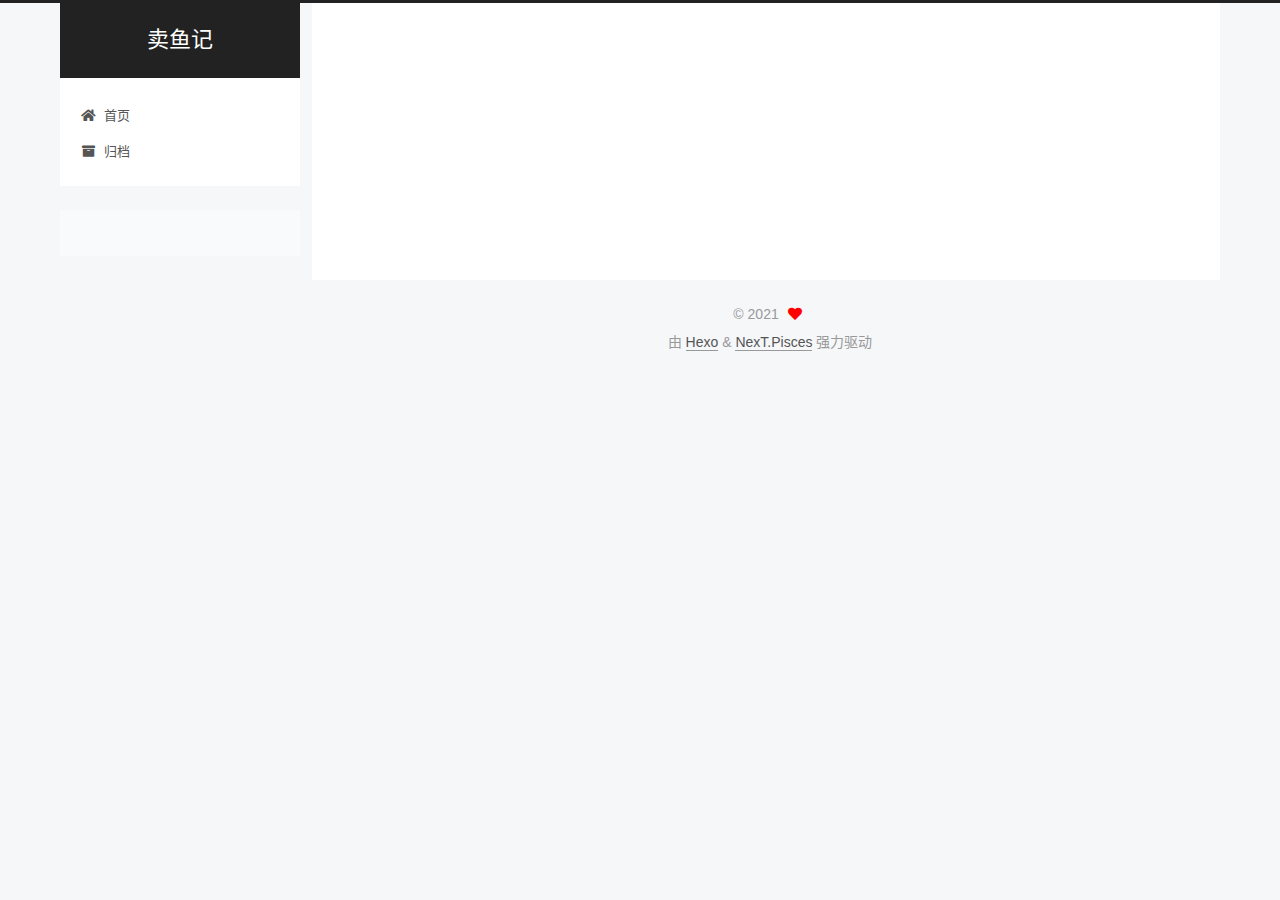
==== about/index.html @ 27c4b2ba "Site updated: 2021-05-01 14:13:31" ====
<!DOCTYPE html>
<html lang="zh-CN">
<head>
  <meta charset="UTF-8">
<meta name="viewport" content="width=device-width, initial-scale=1, maximum-scale=2">
<meta name="theme-color" content="#222">
<meta name="generator" content="Hexo 5.4.0">
  <link rel="apple-touch-icon" sizes="180x180" href="/images/apple-touch-icon-next.png">
  <link rel="icon" type="image/png" sizes="32x32" href="/images/favicon-32x32-next.png">
  <link rel="icon" type="image/png" sizes="16x16" href="/images/favicon-16x16-next.png">
  <link rel="mask-icon" href="/images/logo.svg" color="#222">

<link rel="stylesheet" href="/css/main.css">


<link rel="stylesheet" href="/lib/font-awesome/css/all.min.css">

<script id="hexo-configurations">
    var NexT = window.NexT || {};
    var CONFIG = {"hostname":"example.com","root":"/","scheme":"Pisces","version":"7.8.0","exturl":false,"sidebar":{"position":"left","display":"post","padding":18,"offset":12,"onmobile":false},"copycode":{"enable":false,"show_result":false,"style":null},"back2top":{"enable":true,"sidebar":false,"scrollpercent":false},"bookmark":{"enable":false,"color":"#222","save":"auto"},"fancybox":false,"mediumzoom":false,"lazyload":false,"pangu":false,"comments":{"style":"tabs","active":null,"storage":true,"lazyload":false,"nav":null},"algolia":{"hits":{"per_page":10},"labels":{"input_placeholder":"Search for Posts","hits_empty":"We didn't find any results for the search: ${query}","hits_stats":"${hits} results found in ${time} ms"}},"localsearch":{"enable":false,"trigger":"auto","top_n_per_article":1,"unescape":false,"preload":false},"motion":{"enable":true,"async":false,"transition":{"post_block":"fadeIn","post_header":"slideDownIn","post_body":"slideDownIn","coll_header":"slideLeftIn","sidebar":"slideUpIn"}}};
  </script>

  <meta name="description" content="想拥有一只猫，想变成天上的云。">
<meta property="og:type" content="website">
<meta property="og:title" content="关于">
<meta property="og:url" content="http://example.com/about/index.html">
<meta property="og:site_name" content="卖鱼记">
<meta property="og:description" content="想拥有一只猫，想变成天上的云。">
<meta property="og:locale" content="zh_CN">
<meta property="article:published_time" content="2021-05-01T06:12:18.000Z">
<meta property="article:modified_time" content="2021-05-01T06:13:15.987Z">
<meta name="twitter:card" content="summary">

<link rel="canonical" href="http://example.com/about/">


<script id="page-configurations">
  // https://hexo.io/docs/variables.html
  CONFIG.page = {
    sidebar: "",
    isHome : false,
    isPost : false,
    lang   : 'zh-CN'
  };
</script>

  <title>关于 | 卖鱼记
</title>
  






  <noscript>
  <style>
  .use-motion .brand,
  .use-motion .menu-item,
  .sidebar-inner,
  .use-motion .post-block,
  .use-motion .pagination,
  .use-motion .comments,
  .use-motion .post-header,
  .use-motion .post-body,
  .use-motion .collection-header { opacity: initial; }

  .use-motion .site-title,
  .use-motion .site-subtitle {
    opacity: initial;
    top: initial;
  }

  .use-motion .logo-line-before i { left: initial; }
  .use-motion .logo-line-after i { right: initial; }
  </style>
</noscript>

</head>

<body itemscope itemtype="http://schema.org/WebPage">
  <div class="container use-motion">
    <div class="headband"></div>

    <header class="header" itemscope itemtype="http://schema.org/WPHeader">
      <div class="header-inner"><div class="site-brand-container">
  <div class="site-nav-toggle">
    <div class="toggle" aria-label="切换导航栏">
      <span class="toggle-line toggle-line-first"></span>
      <span class="toggle-line toggle-line-middle"></span>
      <span class="toggle-line toggle-line-last"></span>
    </div>
  </div>

  <div class="site-meta">

    <a href="/" class="brand" rel="start">
      <span class="logo-line-before"><i></i></span>
      <h1 class="site-title">卖鱼记</h1>
      <span class="logo-line-after"><i></i></span>
    </a>
  </div>

  <div class="site-nav-right">
    <div class="toggle popup-trigger">
    </div>
  </div>
</div>




<nav class="site-nav">
  <ul id="menu" class="main-menu menu">
        <li class="menu-item menu-item-home">

    <a href="/" rel="section"><i class="fa fa-home fa-fw"></i>首页</a>

  </li>
        <li class="menu-item menu-item-archives">

    <a href="/archives/" rel="section"><i class="fa fa-archive fa-fw"></i>归档</a>

  </li>
  </ul>
</nav>




</div>
    </header>

    
  <div class="back-to-top">
    <i class="fa fa-arrow-up"></i>
    <span>0%</span>
  </div>


    <main class="main">
      <div class="main-inner">
        <div class="content-wrap">
          
  
  

          <div class="content page posts-expand">
            

    
    
    
    <div class="post-block" lang="zh-CN">
      <header class="post-header">

<h1 class="post-title" itemprop="name headline">关于
</h1>

<div class="post-meta">
  

</div>

</header>

      
      
      
      <div class="post-body">
          <p>想拥有一只猫，想变成天上的云。</p>

      </div>
      
      
      
    </div>
    

    
    
    


          </div>
          

<script>
  window.addEventListener('tabs:register', () => {
    let { activeClass } = CONFIG.comments;
    if (CONFIG.comments.storage) {
      activeClass = localStorage.getItem('comments_active') || activeClass;
    }
    if (activeClass) {
      let activeTab = document.querySelector(`a[href="#comment-${activeClass}"]`);
      if (activeTab) {
        activeTab.click();
      }
    }
  });
  if (CONFIG.comments.storage) {
    window.addEventListener('tabs:click', event => {
      if (!event.target.matches('.tabs-comment .tab-content .tab-pane')) return;
      let commentClass = event.target.classList[1];
      localStorage.setItem('comments_active', commentClass);
    });
  }
</script>

        </div>
          
  
  <div class="toggle sidebar-toggle">
    <span class="toggle-line toggle-line-first"></span>
    <span class="toggle-line toggle-line-middle"></span>
    <span class="toggle-line toggle-line-last"></span>
  </div>

  <aside class="sidebar">
    <div class="sidebar-inner">

      <ul class="sidebar-nav motion-element">
        <li class="sidebar-nav-toc">
          文章目录
        </li>
        <li class="sidebar-nav-overview">
          站点概览
        </li>
      </ul>

      <!--noindex-->
      <div class="post-toc-wrap sidebar-panel">
      </div>
      <!--/noindex-->

      <div class="site-overview-wrap sidebar-panel">
        <div class="site-author motion-element" itemprop="author" itemscope itemtype="http://schema.org/Person">
  <p class="site-author-name" itemprop="name"></p>
  <div class="site-description" itemprop="description"></div>
</div>
<div class="site-state-wrap motion-element">
  <nav class="site-state">
  </nav>
</div>



      </div>

    </div>
  </aside>
  <div id="sidebar-dimmer"></div>


      </div>
    </main>

    <footer class="footer">
      <div class="footer-inner">
        

        

<div class="copyright">
  
  &copy; 
  <span itemprop="copyrightYear">2021</span>
  <span class="with-love">
    <i class="fa fa-heart"></i>
  </span>
  <span class="author" itemprop="copyrightHolder"></span>
</div>
  <div class="powered-by">由 <a href="https://hexo.io/" class="theme-link" rel="noopener" target="_blank">Hexo</a> & <a href="https://pisces.theme-next.org/" class="theme-link" rel="noopener" target="_blank">NexT.Pisces</a> 强力驱动
  </div>

        








      </div>
    </footer>
  </div>

  
  <script src="/lib/anime.min.js"></script>
  <script src="/lib/velocity/velocity.min.js"></script>
  <script src="/lib/velocity/velocity.ui.min.js"></script>

<script src="/js/utils.js"></script>

<script src="/js/motion.js"></script>


<script src="/js/schemes/pisces.js"></script>


<script src="/js/next-boot.js"></script>




  















  

  

</body>
</html>
---- css/main.css ----
:root {
  --body-bg-color: #f5f7f9;
  --content-bg-color: #fff;
  --card-bg-color: #f5f5f5;
  --text-color: #555;
  --blockquote-color: #666;
  --link-color: #555;
  --link-hover-color: #222;
  --brand-color: #fff;
  --brand-hover-color: #fff;
  --table-row-odd-bg-color: #f9f9f9;
  --table-row-hover-bg-color: #f5f5f5;
  --menu-item-bg-color: #f5f5f5;
  --btn-default-bg: #fff;
  --btn-default-color: #555;
  --btn-default-border-color: #555;
  --btn-default-hover-bg: #222;
  --btn-default-hover-color: #fff;
  --btn-default-hover-border-color: #222;
}
html {
  line-height: 1.15; /* 1 */
  -webkit-text-size-adjust: 100%; /* 2 */
}
body {
  margin: 0;
}
main {
  display: block;
}
h1 {
  font-size: 2em;
  margin: 0.67em 0;
}
hr {
  box-sizing: content-box; /* 1 */
  height: 0; /* 1 */
  overflow: visible; /* 2 */
}
pre {
  font-family: monospace, monospace; /* 1 */
  font-size: 1em; /* 2 */
}
a {
  background: transparent;
}
abbr[title] {
  border-bottom: none; /* 1 */
  text-decoration: underline; /* 2 */
  text-decoration: underline dotted; /* 2 */
}
b,
strong {
  font-weight: bolder;
}
code,
kbd,
samp {
  font-family: monospace, monospace; /* 1 */
  font-size: 1em; /* 2 */
}
small {
  font-size: 80%;
}
sub,
sup {
  font-size: 75%;
  line-height: 0;
  position: relative;
  vertical-align: baseline;
}
sub {
  bottom: -0.25em;
}
sup {
  top: -0.5em;
}
img {
  border-style: none;
}
button,
input,
optgroup,
select,
textarea {
  font-family: inherit; /* 1 */
  font-size: 100%; /* 1 */
  line-height: 1.15; /* 1 */
  margin: 0; /* 2 */
}
button,
input {
/* 1 */
  overflow: visible;
}
button,
select {
/* 1 */
  text-transform: none;
}
button,
[type='button'],
[type='reset'],
[type='submit'] {
  -webkit-appearance: button;
}
button::-moz-focus-inner,
[type='button']::-moz-focus-inner,
[type='reset']::-moz-focus-inner,
[type='submit']::-moz-focus-inner {
  border-style: none;
  padding: 0;
}
button:-moz-focusring,
[type='button']:-moz-focusring,
[type='reset']:-moz-focusring,
[type='submit']:-moz-focusring {
  outline: 1px dotted ButtonText;
}
fieldset {
  padding: 0.35em 0.75em 0.625em;
}
legend {
  box-sizing: border-box; /* 1 */
  color: inherit; /* 2 */
  display: table; /* 1 */
  max-width: 100%; /* 1 */
  padding: 0; /* 3 */
  white-space: normal; /* 1 */
}
progress {
  vertical-align: baseline;
}
textarea {
  overflow: auto;
}
[type='checkbox'],
[type='radio'] {
  box-sizing: border-box; /* 1 */
  padding: 0; /* 2 */
}
[type='number']::-webkit-inner-spin-button,
[type='number']::-webkit-outer-spin-button {
  height: auto;
}
[type='search'] {
  outline-offset: -2px; /* 2 */
  -webkit-appearance: textfield; /* 1 */
}
[type='search']::-webkit-search-decoration {
  -webkit-appearance: none;
}
::-webkit-file-upload-button {
  font: inherit; /* 2 */
  -webkit-appearance: button; /* 1 */
}
details {
  display: block;
}
summary {
  display: list-item;
}
template {
  display: none;
}
[hidden] {
  display: none;
}
::selection {
  background: #262a30;
  color: #eee;
}
html,
body {
  height: 100%;
}
body {
  background: var(--body-bg-color);
  color: var(--text-color);
  font-family: 'Lato', "PingFang SC", "Microsoft YaHei", sans-serif;
  font-size: 1em;
  line-height: 2;
}
@media (max-width: 991px) {
  body {
    padding-left: 0 !important;
    padding-right: 0 !important;
  }
}
h1,
h2,
h3,
h4,
h5,
h6 {
  font-family: 'Lato', "PingFang SC", "Microsoft YaHei", sans-serif;
  font-weight: bold;
  line-height: 1.5;
  margin: 20px 0 15px;
}
h1 {
  font-size: 1.5em;
}
h2 {
  font-size: 1.375em;
}
h3 {
  font-size: 1.25em;
}
h4 {
  font-size: 1.125em;
}
h5 {
  font-size: 1em;
}
h6 {
  font-size: 0.875em;
}
p {
  margin: 0 0 20px 0;
}
a,
span.exturl {
  border-bottom: 1px solid #999;
  color: var(--link-color);
  outline: 0;
  text-decoration: none;
  overflow-wrap: break-word;
  word-wrap: break-word;
  cursor: pointer;
}
a:hover,
span.exturl:hover {
  border-bottom-color: var(--link-hover-color);
  color: var(--link-hover-color);
}
iframe,
img,
video {
  display: block;
  margin-left: auto;
  margin-right: auto;
  max-width: 100%;
}
hr {
  background-image: repeating-linear-gradient(-45deg, #ddd, #ddd 4px, transparent 4px, transparent 8px);
  border: 0;
  height: 3px;
  margin: 40px 0;
}
blockquote {
  border-left: 4px solid #ddd;
  color: var(--blockquote-color);
  margin: 0;
  padding: 0 15px;
}
blockquote cite::before {
  content: '-';
  padding: 0 5px;
}
dt {
  font-weight: bold;
}
dd {
  margin: 0;
  padding: 0;
}
kbd {
  background-color: #f5f5f5;
  background-image: linear-gradient(#eee, #fff, #eee);
  border: 1px solid #ccc;
  border-radius: 0.2em;
  box-shadow: 0.1em 0.1em 0.2em rgba(0,0,0,0.1);
  color: #555;
  font-family: inherit;
  padding: 0.1em 0.3em;
  white-space: nowrap;
}
.table-container {
  overflow: auto;
}
table {
  border-collapse: collapse;
  border-spacing: 0;
  font-size: 0.875em;
  margin: 0 0 20px 0;
  width: 100%;
}
tbody tr:nth-of-type(odd) {
  background: var(--table-row-odd-bg-color);
}
tbody tr:hover {
  background: var(--table-row-hover-bg-color);
}
caption,
th,
td {
  font-weight: normal;
  padding: 8px;
  vertical-align: middle;
}
th,
td {
  border: 1px solid #ddd;
  border-bottom: 3px solid #ddd;
}
th {
  font-weight: 700;
  padding-bottom: 10px;
}
td {
  border-bottom-width: 1px;
}
.btn {
  background: var(--btn-default-bg);
  border: 2px solid var(--btn-default-border-color);
  border-radius: 2px;
  color: var(--btn-default-color);
  display: inline-block;
  font-size: 0.875em;
  line-height: 2;
  padding: 0 20px;
  text-decoration: none;
  transition-property: background-color;
  transition-delay: 0s;
  transition-duration: 0.2s;
  transition-timing-function: ease-in-out;
}
.btn:hover {
  background: var(--btn-default-hover-bg);
  border-color: var(--btn-default-hover-border-color);
  color: var(--btn-default-hover-color);
}
.btn + .btn {
  margin: 0 0 8px 8px;
}
.btn .fa-fw {
  text-align: left;
  width: 1.285714285714286em;
}
.toggle {
  line-height: 0;
}
.toggle .toggle-line {
  background: #fff;
  display: inline-block;
  height: 2px;
  left: 0;
  position: relative;
  top: 0;
  transition: all 0.4s;
  vertical-align: top;
  width: 100%;
}
.toggle .toggle-line:not(:first-child) {
  margin-top: 3px;
}
.toggle.toggle-arrow .toggle-line-first {
  left: 50%;
  top: 2px;
  transform: rotate(45deg);
  width: 50%;
}
.toggle.toggle-arrow .toggle-line-middle {
  left: 2px;
  width: 90%;
}
.toggle.toggle-arrow .toggle-line-last {
  left: 50%;
  top: -2px;
  transform: rotate(-45deg);
  width: 50%;
}
.toggle.toggle-close .toggle-line-first {
  transform: rotate(-45deg);
  top: 5px;
}
.toggle.toggle-close .toggle-line-middle {
  opacity: 0;
}
.toggle.toggle-close .toggle-line-last {
  transform: rotate(45deg);
  top: -5px;
}
.highlight,
pre {
  background: #f7f7f7;
  color: #4d4d4c;
  line-height: 1.6;
  margin: 0 auto 20px;
}
pre,
code {
  font-family: consolas, Menlo, monospace, "PingFang SC", "Microsoft YaHei";
}
code {
  background: #eee;
  border-radius: 3px;
  color: #555;
  padding: 2px 4px;
  overflow-wrap: break-word;
  word-wrap: break-word;
}
.highlight *::selection {
  background: #d6d6d6;
}
.highlight pre {
  border: 0;
  margin: 0;
  padding: 10px 0;
}
.highlight table {
  border: 0;
  margin: 0;
  width: auto;
}
.highlight td {
  border: 0;
  padding: 0;
}
.highlight figcaption {
  background: #eff2f3;
  color: #4d4d4c;
  display: flex;
  font-size: 0.875em;
  justify-content: space-between;
  line-height: 1.2;
  padding: 0.5em;
}
.highlight figcaption a {
  color: #4d4d4c;
}
.highlight figcaption a:hover {
  border-bottom-color: #4d4d4c;
}
.highlight .gutter {
  -moz-user-select: none;
  -ms-user-select: none;
  -webkit-user-select: none;
  user-select: none;
}
.highlight .gutter pre {
  background: #eff2f3;
  color: #869194;
  padding-left: 10px;
  padding-right: 10px;
  text-align: right;
}
.highlight .code pre {
  background: #f7f7f7;
  padding-left: 10px;
  width: 100%;
}
.gist table {
  width: auto;
}
.gist table td {
  border: 0;
}
pre {
  overflow: auto;
  padding: 10px;
}
pre code {
  background: none;
  color: #4d4d4c;
  font-size: 0.875em;
  padding: 0;
  text-shadow: none;
}
pre .deletion {
  background: #fdd;
}
pre .addition {
  background: #dfd;
}
pre .meta {
  color: #eab700;
  -moz-user-select: none;
  -ms-user-select: none;
  -webkit-user-select: none;
  user-select: none;
}
pre .comment {
  color: #8e908c;
}
pre .variable,
pre .attribute,
pre .tag,
pre .name,
pre .regexp,
pre .ruby .constant,
pre .xml .tag .title,
pre .xml .pi,
pre .xml .doctype,
pre .html .doctype,
pre .css .id,
pre .css .class,
pre .css .pseudo {
  color: #c82829;
}
pre .number,
pre .preprocessor,
pre .built_in,
pre .builtin-name,
pre .literal,
pre .params,
pre .constant,
pre .command {
  color: #f5871f;
}
pre .ruby .class .title,
pre .css .rules .attribute,
pre .string,
pre .symbol,
pre .value,
pre .inheritance,
pre .header,
pre .ruby .symbol,
pre .xml .cdata,
pre .special,
pre .formula {
  color: #718c00;
}
pre .title,
pre .css .hexcolor {
  color: #3e999f;
}
pre .function,
pre .python .decorator,
pre .python .title,
pre .ruby .function .title,
pre .ruby .title .keyword,
pre .perl .sub,
pre .javascript .title,
pre .coffeescript .title {
  color: #4271ae;
}
pre .keyword,
pre .javascript .function {
  color: #8959a8;
}
.blockquote-center {
  border-left: none;
  margin: 40px 0;
  padding: 0;
  position: relative;
  text-align: center;
}
.blockquote-center .fa {
  display: block;
  opacity: 0.6;
  position: absolute;
  width: 100%;
}
.blockquote-center .fa-quote-left {
  border-top: 1px solid #ccc;
  text-align: left;
  top: -20px;
}
.blockquote-center .fa-quote-right {
  border-bottom: 1px solid #ccc;
  text-align: right;
  bottom: -20px;
}
.blockquote-center p,
.blockquote-center div {
  text-align: center;
}
.post-body .group-picture img {
  margin: 0 auto;
  padding: 0 3px;
}
.group-picture-row {
  margin-bottom: 6px;
  overflow: hidden;
}
.group-picture-column {
  float: left;
  margin-bottom: 10px;
}
.post-body .label {
  color: #555;
  display: inline;
  padding: 0 2px;
}
.post-body .label.default {
  background: #f0f0f0;
}
.post-body .label.primary {
  background: #efe6f7;
}
.post-body .label.info {
  background: #e5f2f8;
}
.post-body .label.success {
  background: #e7f4e9;
}
.post-body .label.warning {
  background: #fcf6e1;
}
.post-body .label.danger {
  background: #fae8eb;
}
.post-body .tabs {
  margin-bottom: 20px;
}
.post-body .tabs,
.tabs-comment {
  display: block;
  padding-top: 10px;
  position: relative;
}
.post-body .tabs ul.nav-tabs,
.tabs-comment ul.nav-tabs {
  display: flex;
  flex-wrap: wrap;
  margin: 0;
  margin-bottom: -1px;
  padding: 0;
}
@media (max-width: 413px) {
  .post-body .tabs ul.nav-tabs,
  .tabs-comment ul.nav-tabs {
    display: block;
    margin-bottom: 5px;
  }
}
.post-body .tabs ul.nav-tabs li.tab,
.tabs-comment ul.nav-tabs li.tab {
  border-bottom: 1px solid #ddd;
  border-left: 1px solid transparent;
  border-right: 1px solid transparent;
  border-top: 3px solid transparent;
  flex-grow: 1;
  list-style-type: none;
  border-radius: 0 0 0 0;
}
@media (max-width: 413px) {
  .post-body .tabs ul.nav-tabs li.tab,
  .tabs-comment ul.nav-tabs li.tab {
    border-bottom: 1px solid transparent;
    border-left: 3px solid transparent;
    border-right: 1px solid transparent;
    border-top: 1px solid transparent;
  }
}
@media (max-width: 413px) {
  .post-body .tabs ul.nav-tabs li.tab,
  .tabs-comment ul.nav-tabs li.tab {
    border-radius: 0;
  }
}
.post-body .tabs ul.nav-tabs li.tab a,
.tabs-comment ul.nav-tabs li.tab a {
  border-bottom: initial;
  display: block;
  line-height: 1.8;
  outline: 0;
  padding: 0.25em 0.75em;
  text-align: center;
  transition-delay: 0s;
  transition-duration: 0.2s;
  transition-timing-function: ease-out;
}
.post-body .tabs ul.nav-tabs li.tab a i,
.tabs-comment ul.nav-tabs li.tab a i {
  width: 1.285714285714286em;
}
.post-body .tabs ul.nav-tabs li.tab.active,
.tabs-comment ul.nav-tabs li.tab.active {
  border-bottom: 1px solid transparent;
  border-left: 1px solid #ddd;
  border-right: 1px solid #ddd;
  border-top: 3px solid #fc6423;
}
@media (max-width: 413px) {
  .post-body .tabs ul.nav-tabs li.tab.active,
  .tabs-comment ul.nav-tabs li.tab.active {
    border-bottom: 1px solid #ddd;
    border-left: 3px solid #fc6423;
    border-right: 1px solid #ddd;
    border-top: 1px solid #ddd;
  }
}
.post-body .tabs ul.nav-tabs li.tab.active a,
.tabs-comment ul.nav-tabs li.tab.active a {
  color: var(--link-color);
  cursor: default;
}
.post-body .tabs .tab-content .tab-pane,
.tabs-comment .tab-content .tab-pane {
  border: 1px solid #ddd;
  border-top: 0;
  padding: 20px 20px 0 20px;
  border-radius: 0;
}
.post-body .tabs .tab-content .tab-pane:not(.active),
.tabs-comment .tab-content .tab-pane:not(.active) {
  display: none;
}
.post-body .tabs .tab-content .tab-pane.active,
.tabs-comment .tab-content .tab-pane.active {
  display: block;
}
.post-body .tabs .tab-content .tab-pane.active:nth-of-type(1),
.tabs-comment .tab-content .tab-pane.active:nth-of-type(1) {
  border-radius: 0 0 0 0;
}
@media (max-width: 413px) {
  .post-body .tabs .tab-content .tab-pane.active:nth-of-type(1),
  .tabs-comment .tab-content .tab-pane.active:nth-of-type(1) {
    border-radius: 0;
  }
}
.post-body .note {
  border-radius: 3px;
  margin-bottom: 20px;
  padding: 1em;
  position: relative;
  border: 1px solid #eee;
  border-left-width: 5px;
}
.post-body .note h2,
.post-body .note h3,
.post-body .note h4,
.post-body .note h5,
.post-body .note h6 {
  margin-top: 0;
  border-bottom: initial;
  margin-bottom: 0;
  padding-top: 0;
}
.post-body .note p:first-child,
.post-body .note ul:first-child,
.post-body .note ol:first-child,
.post-body .note table:first-child,
.post-body .note pre:first-child,
.post-body .note blockquote:first-child,
.post-body .note img:first-child {
  margin-top: 0;
}
.post-body .note p:last-child,
.post-body .note ul:last-child,
.post-body .note ol:last-child,
.post-body .note table:last-child,
.post-body .note pre:last-child,
.post-body .note blockquote:last-child,
.post-body .note img:last-child {
  margin-bottom: 0;
}
.post-body .note.default {
  border-left-color: #777;
}
.post-body .note.default h2,
.post-body .note.default h3,
.post-body .note.default h4,
.post-body .note.default h5,
.post-body .note.default h6 {
  color: #777;
}
.post-body .note.primary {
  border-left-color: #6f42c1;
}
.post-body .note.primary h2,
.post-body .note.primary h3,
.post-body .note.primary h4,
.post-body .note.primary h5,
.post-body .note.primary h6 {
  color: #6f42c1;
}
.post-body .note.info {
  border-left-color: #428bca;
}
.post-body .note.info h2,
.post-body .note.info h3,
.post-body .note.info h4,
.post-body .note.info h5,
.post-body .note.info h6 {
  color: #428bca;
}
.post-body .note.success {
  border-left-color: #5cb85c;
}
.post-body .note.success h2,
.post-body .note.success h3,
.post-body .note.success h4,
.post-body .note.success h5,
.post-body .note.success h6 {
  color: #5cb85c;
}
.post-body .note.warning {
  border-left-color: #f0ad4e;
}
.post-body .note.warning h2,
.post-body .note.warning h3,
.post-body .note.warning h4,
.post-body .note.warning h5,
.post-body .note.warning h6 {
  color: #f0ad4e;
}
.post-body .note.danger {
  border-left-color: #d9534f;
}
.post-body .note.danger h2,
.post-body .note.danger h3,
.post-body .note.danger h4,
.post-body .note.danger h5,
.post-body .note.danger h6 {
  color: #d9534f;
}
.pagination .prev,
.pagination .next,
.pagination .page-number,
.pagination .space {
  display: inline-block;
  margin: 0 10px;
  padding: 0 11px;
  position: relative;
  top: -1px;
}
@media (max-width: 767px) {
  .pagination .prev,
  .pagination .next,
  .pagination .page-number,
  .pagination .space {
    margin: 0 5px;
  }
}
.pagination {
  border-top: 1px solid #eee;
  margin: 120px 0 0;
  text-align: center;
}
.pagination .prev,
.pagination .next,
.pagination .page-number {
  border-bottom: 0;
  border-top: 1px solid #eee;
  transition-property: border-color;
  transition-delay: 0s;
  transition-duration: 0.2s;
  transition-timing-function: ease-in-out;
}
.pagination .prev:hover,
.pagination .next:hover,
.pagination .page-number:hover {
  border-top-color: #222;
}
.pagination .space {
  margin: 0;
  padding: 0;
}
.pagination .prev {
  margin-left: 0;
}
.pagination .next {
  margin-right: 0;
}
.pagination .page-number.current {
  background: #ccc;
  border-top-color: #ccc;
  color: #fff;
}
@media (max-width: 767px) {
  .pagination {
    border-top: none;
  }
  .pagination .prev,
  .pagination .next,
  .pagination .page-number {
    border-bottom: 1px solid #eee;
    border-top: 0;
    margin-bottom: 10px;
    padding: 0 10px;
  }
  .pagination .prev:hover,
  .pagination .next:hover,
  .pagination .page-number:hover {
    border-bottom-color: #222;
  }
}
.comments {
  margin-top: 60px;
  overflow: hidden;
}
.comment-button-group {
  display: flex;
  flex-wrap: wrap-reverse;
  justify-content: center;
  margin: 1em 0;
}
.comment-button-group .comment-button {
  margin: 0.1em 0.2em;
}
.comment-button-group .comment-button.active {
  background: var(--btn-default-hover-bg);
  border-color: var(--btn-default-hover-border-color);
  color: var(--btn-default-hover-color);
}
.comment-position {
  display: none;
}
.comment-position.active {
  display: block;
}
.tabs-comment {
  background: var(--content-bg-color);
  margin-top: 4em;
  padding-top: 0;
}
.tabs-comment .comments {
  border: 0;
  box-shadow: none;
  margin-top: 0;
  padding-top: 0;
}
.container {
  min-height: 100%;
  position: relative;
}
.main-inner {
  margin: 0 auto;
  width: calc(100% - 20px);
}
@media (min-width: 1200px) {
  .main-inner {
    width: 1160px;
  }
}
@media (min-width: 1600px) {
  .main-inner {
    width: 73%;
  }
}
@media (max-width: 767px) {
  .content-wrap {
    padding: 0 20px;
  }
}
.header {
  background: transparent;
}
.header-inner {
  margin: 0 auto;
  width: calc(100% - 20px);
}
@media (min-width: 1200px) {
  .header-inner {
    width: 1160px;
  }
}
@media (min-width: 1600px) {
  .header-inner {
    width: 73%;
  }
}
.site-brand-container {
  display: flex;
  flex-shrink: 0;
  padding: 0 10px;
}
.headband {
  background: #222;
  height: 3px;
}
.site-meta {
  flex-grow: 1;
  text-align: center;
}
@media (max-width: 767px) {
  .site-meta {
    text-align: center;
  }
}
.brand {
  border-bottom: none;
  color: var(--brand-color);
  display: inline-block;
  line-height: 1.375em;
  padding: 0 40px;
  position: relative;
}
.brand:hover {
  color: var(--brand-hover-color);
}
.site-title {
  font-family: 'Lato', "PingFang SC", "Microsoft YaHei", sans-serif;
  font-size: 1.375em;
  font-weight: normal;
  margin: 0;
}
.site-subtitle {
  color: #ddd;
  font-size: 0.8125em;
  margin: 10px 0;
}
.use-motion .brand {
  opacity: 0;
}
.use-motion .site-title,
.use-motion .site-subtitle,
.use-motion .custom-logo-image {
  opacity: 0;
  position: relative;
  top: -10px;
}
.site-nav-toggle,
.site-nav-right {
  display: none;
}
@media (max-width: 767px) {
  .site-nav-toggle,
  .site-nav-right {
    display: flex;
    flex-direction: column;
    justify-content: center;
  }
}
.site-nav-toggle .toggle,
.site-nav-right .toggle {
  color: var(--text-color);
  padding: 10px;
  width: 22px;
}
.site-nav-toggle .toggle .toggle-line,
.site-nav-right .toggle .toggle-line {
  background: var(--text-color);
  border-radius: 1px;
}
.site-nav {
  display: block;
}
@media (max-width: 767px) {
  .site-nav {
    clear: both;
    display: none;
  }
}
.site-nav.site-nav-on {
  display: block;
}
.menu {
  margin-top: 20px;
  padding-left: 0;
  text-align: center;
}
.menu-item {
  display: inline-block;
  list-style: none;
  margin: 0 10px;
}
@media (max-width: 767px) {
  .menu-item {
    display: block;
    margin-top: 10px;
  }
  .menu-item.menu-item-search {
    display: none;
  }
}
.menu-item a,
.menu-item span.exturl {
  border-bottom: 0;
  display: block;
  font-size: 0.8125em;
  transition-property: border-color;
  transition-delay: 0s;
  transition-duration: 0.2s;
  transition-timing-function: ease-in-out;
}
@media (hover: none) {
  .menu-item a:hover,
  .menu-item span.exturl:hover {
    border-bottom-color: transparent !important;
  }
}
.menu-item .fa,
.menu-item .fab,
.menu-item .far,
.menu-item .fas {
  margin-right: 8px;
}
.menu-item .badge {
  display: inline-block;
  font-weight: bold;
  line-height: 1;
  margin-left: 0.35em;
  margin-top: 0.35em;
  text-align: center;
  white-space: nowrap;
}
@media (max-width: 767px) {
  .menu-item .badge {
    float: right;
    margin-left: 0;
  }
}
.menu-item-active a,
.menu .menu-item a:hover,
.menu .menu-item span.exturl:hover {
  background: var(--menu-item-bg-color);
}
.use-motion .menu-item {
  opacity: 0;
}
.sidebar {
  background: #222;
  bottom: 0;
  box-shadow: inset 0 2px 6px #000;
  position: fixed;
  top: 0;
}
@media (max-width: 991px) {
  .sidebar {
    display: none;
  }
}
.sidebar-inner {
  color: #999;
  padding: 18px 10px;
  text-align: center;
}
.cc-license {
  margin-top: 10px;
  text-align: center;
}
.cc-license .cc-opacity {
  border-bottom: none;
  opacity: 0.7;
}
.cc-license .cc-opacity:hover {
  opacity: 0.9;
}
.cc-license img {
  display: inline-block;
}
.site-author-image {
  border: 1px solid #eee;
  display: block;
  margin: 0 auto;
  max-width: 120px;
  padding: 2px;
}
.site-author-name {
  color: var(--text-color);
  font-weight: 600;
  margin: 0;
  text-align: center;
}
.site-description {
  color: #999;
  font-size: 0.8125em;
  margin-top: 0;
  text-align: center;
}
.links-of-author {
  margin-top: 15px;
}
.links-of-author a,
.links-of-author span.exturl {
  border-bottom-color: #555;
  display: inline-block;
  font-size: 0.8125em;
  margin-bottom: 10px;
  margin-right: 10px;
  vertical-align: middle;
}
.links-of-author a::before,
.links-of-author span.exturl::before {
  background: #ffd1b3;
  border-radius: 50%;
  content: ' ';
  display: inline-block;
  height: 4px;
  margin-right: 3px;
  vertical-align: middle;
  width: 4px;
}
.sidebar-button {
  margin-top: 15px;
}
.sidebar-button a {
  border: 1px solid #fc6423;
  border-radius: 4px;
  color: #fc6423;
  display: inline-block;
  padding: 0 15px;
}
.sidebar-button a .fa,
.sidebar-button a .fab,
.sidebar-button a .far,
.sidebar-button a .fas {
  margin-right: 5px;
}
.sidebar-button a:hover {
  background: #fc6423;
  border: 1px solid #fc6423;
  color: #fff;
}
.sidebar-button a:hover .fa,
.sidebar-button a:hover .fab,
.sidebar-button a:hover .far,
.sidebar-button a:hover .fas {
  color: #fff;
}
.links-of-blogroll {
  font-size: 0.8125em;
  margin-top: 10px;
}
.links-of-blogroll-title {
  font-size: 0.875em;
  font-weight: 600;
  margin-top: 0;
}
.links-of-blogroll-list {
  list-style: none;
  margin: 0;
  padding: 0;
}
#sidebar-dimmer {
  display: none;
}
@media (max-width: 767px) {
  #sidebar-dimmer {
    background: #000;
    display: block;
    height: 100%;
    left: 100%;
    opacity: 0;
    position: fixed;
    top: 0;
    width: 100%;
    z-index: 1100;
  }
  .sidebar-active + #sidebar-dimmer {
    opacity: 0.7;
    transform: translateX(-100%);
    transition: opacity 0.5s;
  }
}
.sidebar-nav {
  margin: 0;
  padding-bottom: 20px;
  padding-left: 0;
}
.sidebar-nav li {
  border-bottom: 1px solid transparent;
  color: var(--text-color);
  cursor: pointer;
  display: inline-block;
  font-size: 0.875em;
}
.sidebar-nav li.sidebar-nav-overview {
  margin-left: 10px;
}
.sidebar-nav li:hover {
  color: #fc6423;
}
.sidebar-nav .sidebar-nav-active {
  border-bottom-color: #fc6423;
  color: #fc6423;
}
.sidebar-nav .sidebar-nav-active:hover {
  color: #fc6423;
}
.sidebar-panel {
  display: none;
  overflow-x: hidden;
  overflow-y: auto;
}
.sidebar-panel-active {
  display: block;
}
.sidebar-toggle {
  background: #222;
  bottom: 45px;
  cursor: pointer;
  height: 14px;
  left: 30px;
  padding: 5px;
  position: fixed;
  width: 14px;
  z-index: 1300;
}
@media (max-width: 991px) {
  .sidebar-toggle {
    left: 20px;
    opacity: 0.8;
    display: none;
  }
}
.sidebar-toggle:hover .toggle-line {
  background: #fc6423;
}
.post-toc {
  font-size: 0.875em;
}
.post-toc ol {
  list-style: none;
  margin: 0;
  padding: 0 2px 5px 10px;
  text-align: left;
}
.post-toc ol > ol {
  padding-left: 0;
}
.post-toc ol a {
  transition-property: all;
  transition-delay: 0s;
  transition-duration: 0.2s;
  transition-timing-function: ease-in-out;
}
.post-toc .nav-item {
  line-height: 1.8;
  overflow: hidden;
  text-overflow: ellipsis;
  white-space: nowrap;
}
.post-toc .nav .nav-child {
  display: none;
}
.post-toc .nav .active > .nav-child {
  display: block;
}
.post-toc .nav .active-current > .nav-child {
  display: block;
}
.post-toc .nav .active-current > .nav-child > .nav-item {
  display: block;
}
.post-toc .nav .active > a {
  border-bottom-color: #fc6423;
  color: #fc6423;
}
.post-toc .nav .active-current > a {
  color: #fc6423;
}
.post-toc .nav .active-current > a:hover {
  color: #fc6423;
}
.site-state {
  display: flex;
  justify-content: center;
  line-height: 1.4;
  margin-top: 10px;
  overflow: hidden;
  text-align: center;
  white-space: nowrap;
}
.site-state-item {
  padding: 0 15px;
}
.site-state-item:not(:first-child) {
  border-left: 1px solid #eee;
}
.site-state-item a {
  border-bottom: none;
}
.site-state-item-count {
  display: block;
  font-size: 1em;
  font-weight: 600;
  text-align: center;
}
.site-state-item-name {
  color: #999;
  font-size: 0.8125em;
}
.footer {
  color: #999;
  font-size: 0.875em;
  padding: 20px 0;
}
.footer.footer-fixed {
  bottom: 0;
  left: 0;
  position: absolute;
  right: 0;
}
.footer-inner {
  box-sizing: border-box;
  margin: 0 auto;
  text-align: center;
  width: calc(100% - 20px);
}
@media (min-width: 1200px) {
  .footer-inner {
    width: 1160px;
  }
}
@media (min-width: 1600px) {
  .footer-inner {
    width: 73%;
  }
}
.languages {
  display: inline-block;
  font-size: 1.125em;
  position: relative;
}
.languages .lang-select-label span {
  margin: 0 0.5em;
}
.languages .lang-select {
  height: 100%;
  left: 0;
  opacity: 0;
  position: absolute;
  top: 0;
  width: 100%;
}
.with-love {
  color: #ff0000;
  display: inline-block;
  margin: 0 5px;
}
.powered-by,
.theme-info {
  display: inline-block;
}
@-moz-keyframes iconAnimate {
  0%, 100% {
    transform: scale(1);
  }
  10%, 30% {
    transform: scale(0.9);
  }
  20%, 40%, 60%, 80% {
    transform: scale(1.1);
  }
  50%, 70% {
    transform: scale(1.1);
  }
}
@-webkit-keyframes iconAnimate {
  0%, 100% {
    transform: scale(1);
  }
  10%, 30% {
    transform: scale(0.9);
  }
  20%, 40%, 60%, 80% {
    transform: scale(1.1);
  }
  50%, 70% {
    transform: scale(1.1);
  }
}
@-o-keyframes iconAnimate {
  0%, 100% {
    transform: scale(1);
  }
  10%, 30% {
    transform: scale(0.9);
  }
  20%, 40%, 60%, 80% {
    transform: scale(1.1);
  }
  50%, 70% {
    transform: scale(1.1);
  }
}
@keyframes iconAnimate {
  0%, 100% {
    transform: scale(1);
  }
  10%, 30% {
    transform: scale(0.9);
  }
  20%, 40%, 60%, 80% {
    transform: scale(1.1);
  }
  50%, 70% {
    transform: scale(1.1);
  }
}
.back-to-top {
  font-size: 12px;
  text-align: center;
  transition-delay: 0s;
  transition-duration: 0.2s;
  transition-timing-function: ease-in-out;
}
.back-to-top {
  background: #222;
  bottom: -100px;
  box-sizing: border-box;
  color: #fff;
  cursor: pointer;
  left: 30px;
  opacity: 0.6;
  padding: 0 6px;
  position: fixed;
  transition-property: bottom;
  z-index: 1300;
  width: 24px;
}
.back-to-top span {
  display: none;
}
.back-to-top:hover {
  color: #fc6423;
}
.back-to-top.back-to-top-on {
  bottom: 30px;
}
@media (max-width: 991px) {
  .back-to-top {
    left: 20px;
    opacity: 0.8;
  }
}
.post-body {
  font-family: 'Lato', "PingFang SC", "Microsoft YaHei", sans-serif;
  overflow-wrap: break-word;
  word-wrap: break-word;
}
@media (min-width: 1200px) {
  .post-body {
    font-size: 1.125em;
  }
}
.post-body .exturl .fa {
  font-size: 0.875em;
  margin-left: 4px;
}
.post-body .image-caption,
.post-body .figure .caption {
  color: #999;
  font-size: 0.875em;
  font-weight: bold;
  line-height: 1;
  margin: -20px auto 15px;
  text-align: center;
}
.post-sticky-flag {
  display: inline-block;
  transform: rotate(30deg);
}
.post-button {
  margin-top: 40px;
  text-align: center;
}
.use-motion .post-block,
.use-motion .pagination,
.use-motion .comments {
  opacity: 0;
}
.use-motion .post-header {
  opacity: 0;
}
.use-motion .post-body {
  opacity: 0;
}
.use-motion .collection-header {
  opacity: 0;
}
.posts-collapse {
  margin-left: 35px;
  position: relative;
}
@media (max-width: 767px) {
  .posts-collapse {
    margin-left: 0px;
    margin-right: 0px;
  }
}
.posts-collapse .collection-title {
  font-size: 1.125em;
  position: relative;
}
.posts-collapse .collection-title::before {
  background: #999;
  border: 1px solid #fff;
  border-radius: 50%;
  content: ' ';
  height: 10px;
  left: 0;
  margin-left: -6px;
  margin-top: -4px;
  position: absolute;
  top: 50%;
  width: 10px;
}
.posts-collapse .collection-year {
  font-size: 1.5em;
  font-weight: bold;
  margin: 60px 0;
  position: relative;
}
.posts-collapse .collection-year::before {
  background: #bbb;
  border-radius: 50%;
  content: ' ';
  height: 8px;
  left: 0;
  margin-left: -4px;
  margin-top: -4px;
  position: absolute;
  top: 50%;
  width: 8px;
}
.posts-collapse .collection-header {
  display: block;
  margin: 0 0 0 20px;
}
.posts-collapse .collection-header small {
  color: #bbb;
  margin-left: 5px;
}
.posts-collapse .post-header {
  border-bottom: 1px dashed #ccc;
  margin: 30px 0;
  padding-left: 15px;
  position: relative;
  transition-property: border;
  transition-delay: 0s;
  transition-duration: 0.2s;
  transition-timing-function: ease-in-out;
}
.posts-collapse .post-header::before {
  background: #bbb;
  border: 1px solid #fff;
  border-radius: 50%;
  content: ' ';
  height: 6px;
  left: 0;
  margin-left: -4px;
  position: absolute;
  top: 0.75em;
  transition-property: background;
  width: 6px;
  transition-delay: 0s;
  transition-duration: 0.2s;
  transition-timing-function: ease-in-out;
}
.posts-collapse .post-header:hover {
  border-bottom-color: #666;
}
.posts-collapse .post-header:hover::before {
  background: #222;
}
.posts-collapse .post-meta {
  display: inline;
  font-size: 0.75em;
  margin-right: 10px;
}
.posts-collapse .post-title {
  display: inline;
}
.posts-collapse .post-title a,
.posts-collapse .post-title span.exturl {
  border-bottom: none;
  color: var(--link-color);
}
.posts-collapse .post-title .fa-external-link-alt {
  font-size: 0.875em;
  margin-left: 5px;
}
.posts-collapse::before {
  background: #f5f5f5;
  content: ' ';
  height: 100%;
  left: 0;
  margin-left: -2px;
  position: absolute;
  top: 1.25em;
  width: 4px;
}
.post-eof {
  background: #ccc;
  height: 1px;
  margin: 80px auto 60px;
  text-align: center;
  width: 8%;
}
.post-block:last-of-type .post-eof {
  display: none;
}
.content {
  padding-top: 40px;
}
@media (min-width: 992px) {
  .post-body {
    text-align: justify;
  }
}
@media (max-width: 991px) {
  .post-body {
    text-align: justify;
  }
}
.post-body h1,
.post-body h2,
.post-body h3,
.post-body h4,
.post-body h5,
.post-body h6 {
  padding-top: 10px;
}
.post-body h1 .header-anchor,
.post-body h2 .header-anchor,
.post-body h3 .header-anchor,
.post-body h4 .header-anchor,
.post-body h5 .header-anchor,
.post-body h6 .header-anchor {
  border-bottom-style: none;
  color: #ccc;
  float: right;
  margin-left: 10px;
  visibility: hidden;
}
.post-body h1 .header-anchor:hover,
.post-body h2 .header-anchor:hover,
.post-body h3 .header-anchor:hover,
.post-body h4 .header-anchor:hover,
.post-body h5 .header-anchor:hover,
.post-body h6 .header-anchor:hover {
  color: inherit;
}
.post-body h1:hover .header-anchor,
.post-body h2:hover .header-anchor,
.post-body h3:hover .header-anchor,
.post-body h4:hover .header-anchor,
.post-body h5:hover .header-anchor,
.post-body h6:hover .header-anchor {
  visibility: visible;
}
.post-body iframe,
.post-body img,
.post-body video {
  margin-bottom: 20px;
}
.post-body .video-container {
  height: 0;
  margin-bottom: 20px;
  overflow: hidden;
  padding-top: 75%;
  position: relative;
  width: 100%;
}
.post-body .video-container iframe,
.post-body .video-container object,
.post-body .video-container embed {
  height: 100%;
  left: 0;
  margin: 0;
  position: absolute;
  top: 0;
  width: 100%;
}
.post-gallery {
  align-items: center;
  display: grid;
  grid-gap: 10px;
  grid-template-columns: 1fr 1fr 1fr;
  margin-bottom: 20px;
}
@media (max-width: 767px) {
  .post-gallery {
    grid-template-columns: 1fr 1fr;
  }
}
.post-gallery a {
  border: 0;
}
.post-gallery img {
  margin: 0;
}
.posts-expand .post-header {
  font-size: 1.125em;
}
.posts-expand .post-title {
  font-size: 1.5em;
  font-weight: normal;
  margin: initial;
  text-align: center;
  overflow-wrap: break-word;
  word-wrap: break-word;
}
.posts-expand .post-title-link {
  border-bottom: none;
  color: var(--link-color);
  display: inline-block;
  position: relative;
  vertical-align: top;
}
.posts-expand .post-title-link::before {
  background: var(--link-color);
  bottom: 0;
  content: '';
  height: 2px;
  left: 0;
  position: absolute;
  transform: scaleX(0);
  visibility: hidden;
  width: 100%;
  transition-delay: 0s;
  transition-duration: 0.2s;
  transition-timing-function: ease-in-out;
}
.posts-expand .post-title-link:hover::before {
  transform: scaleX(1);
  visibility: visible;
}
.posts-expand .post-title-link .fa-external-link-alt {
  font-size: 0.875em;
  margin-left: 5px;
}
.posts-expand .post-meta {
  color: #999;
  font-family: 'Lato', "PingFang SC", "Microsoft YaHei", sans-serif;
  font-size: 0.75em;
  margin: 3px 0 60px 0;
  text-align: center;
}
.posts-expand .post-meta .post-description {
  font-size: 0.875em;
  margin-top: 2px;
}
.posts-expand .post-meta time {
  border-bottom: 1px dashed #999;
  cursor: pointer;
}
.post-meta .post-meta-item + .post-meta-item::before {
  content: '|';
  margin: 0 0.5em;
}
.post-meta-divider {
  margin: 0 0.5em;
}
.post-meta-item-icon {
  margin-right: 3px;
}
@media (max-width: 991px) {
  .post-meta-item-icon {
    display: inline-block;
  }
}
@media (max-width: 991px) {
  .post-meta-item-text {
    display: none;
  }
}
.post-nav {
  border-top: 1px solid #eee;
  display: flex;
  justify-content: space-between;
  margin-top: 15px;
  padding: 10px 5px 0;
}
.post-nav-item {
  flex: 1;
}
.post-nav-item a {
  border-bottom: none;
  display: block;
  font-size: 0.875em;
  line-height: 1.6;
  position: relative;
}
.post-nav-item a:active {
  top: 2px;
}
.post-nav-item .fa {
  font-size: 0.75em;
}
.post-nav-item:first-child {
  margin-right: 15px;
}
.post-nav-item:first-child .fa {
  margin-right: 5px;
}
.post-nav-item:last-child {
  margin-left: 15px;
  text-align: right;
}
.post-nav-item:last-child .fa {
  margin-left: 5px;
}
.rtl.post-body p,
.rtl.post-body a,
.rtl.post-body h1,
.rtl.post-body h2,
.rtl.post-body h3,
.rtl.post-body h4,
.rtl.post-body h5,
.rtl.post-body h6,
.rtl.post-body li,
.rtl.post-body ul,
.rtl.post-body ol {
  direction: rtl;
  font-family: UKIJ Ekran;
}
.rtl.post-title {
  font-family: UKIJ Ekran;
}
.post-tags {
  margin-top: 40px;
  text-align: center;
}
.post-tags a {
  display: inline-block;
  font-size: 0.8125em;
}
.post-tags a:not(:last-child) {
  margin-right: 10px;
}
.post-widgets {
  border-top: 1px solid #eee;
  margin-top: 15px;
  text-align: center;
}
.wp_rating {
  height: 20px;
  line-height: 20px;
  margin-top: 10px;
  padding-top: 6px;
  text-align: center;
}
.social-like {
  display: flex;
  font-size: 0.875em;
  justify-content: center;
  text-align: center;
}
.reward-container {
  margin: 20px auto;
  padding: 10px 0;
  text-align: center;
  width: 90%;
}
.reward-container button {
  background: transparent;
  border: 1px solid #fc6423;
  border-radius: 0;
  color: #fc6423;
  cursor: pointer;
  line-height: 2;
  outline: 0;
  padding: 0 15px;
  vertical-align: text-top;
}
.reward-container button:hover {
  background: #fc6423;
  border: 1px solid transparent;
  color: #fa9366;
}
#qr {
  padding-top: 20px;
}
#qr a {
  border: 0;
}
#qr img {
  display: inline-block;
  margin: 0.8em 2em 0 2em;
  max-width: 100%;
  width: 180px;
}
#qr p {
  text-align: center;
}
.category-all-page .category-all-title {
  text-align: center;
}
.category-all-page .category-all {
  margin-top: 20px;
}
.category-all-page .category-list {
  list-style: none;
  margin: 0;
  padding: 0;
}
.category-all-page .category-list-item {
  margin: 5px 10px;
}
.category-all-page .category-list-count {
  color: #bbb;
}
.category-all-page .category-list-count::before {
  content: ' (';
  display: inline;
}
.category-all-page .category-list-count::after {
  content: ') ';
  display: inline;
}
.category-all-page .category-list-child {
  padding-left: 10px;
}
.event-list {
  padding: 0;
}
.event-list hr {
  background: #222;
  margin: 20px 0 45px 0;
}
.event-list hr::after {
  background: #222;
  color: #fff;
  content: 'NOW';
  display: inline-block;
  font-weight: bold;
  padding: 0 5px;
  text-align: right;
}
.event-list .event {
  background: #222;
  margin: 20px 0;
  min-height: 40px;
  padding: 15px 0 15px 10px;
}
.event-list .event .event-summary {
  color: #fff;
  margin: 0;
  padding-bottom: 3px;
}
.event-list .event .event-summary::before {
  animation: dot-flash 1s alternate infinite ease-in-out;
  color: #fff;
  content: '\f111';
  display: inline-block;
  font-size: 10px;
  margin-right: 25px;
  vertical-align: middle;
  font-family: 'Font Awesome 5 Free';
  font-weight: 900;
}
.event-list .event .event-relative-time {
  color: #bbb;
  display: inline-block;
  font-size: 12px;
  font-weight: normal;
  padding-left: 12px;
}
.event-list .event .event-details {
  color: #fff;
  display: block;
  line-height: 18px;
  margin-left: 56px;
  padding-bottom: 6px;
  padding-top: 3px;
  text-indent: -24px;
}
.event-list .event .event-details::before {
  color: #fff;
  display: inline-block;
  margin-right: 9px;
  text-align: center;
  text-indent: 0;
  width: 14px;
  font-family: 'Font Awesome 5 Free';
  font-weight: 900;
}
.event-list .event .event-details.event-location::before {
  content: '\f041';
}
.event-list .event .event-details.event-duration::before {
  content: '\f017';
}
.event-list .event-past {
  background: #f5f5f5;
}
.event-list .event-past .event-summary,
.event-list .event-past .event-details {
  color: #bbb;
  opacity: 0.9;
}
.event-list .event-past .event-summary::before,
.event-list .event-past .event-details::before {
  animation: none;
  color: #bbb;
}
@-moz-keyframes dot-flash {
  from {
    opacity: 1;
    transform: scale(1);
  }
  to {
    opacity: 0;
    transform: scale(0.8);
  }
}
@-webkit-keyframes dot-flash {
  from {
    opacity: 1;
    transform: scale(1);
  }
  to {
    opacity: 0;
    transform: scale(0.8);
  }
}
@-o-keyframes dot-flash {
  from {
    opacity: 1;
    transform: scale(1);
  }
  to {
    opacity: 0;
    transform: scale(0.8);
  }
}
@keyframes dot-flash {
  from {
    opacity: 1;
    transform: scale(1);
  }
  to {
    opacity: 0;
    transform: scale(0.8);
  }
}
ul.breadcrumb {
  font-size: 0.75em;
  list-style: none;
  margin: 1em 0;
  padding: 0 2em;
  text-align: center;
}
ul.breadcrumb li {
  display: inline;
}
ul.breadcrumb li + li::before {
  content: '/\00a0';
  font-weight: normal;
  padding: 0.5em;
}
ul.breadcrumb li + li:last-child {
  font-weight: bold;
}
.tag-cloud {
  text-align: center;
}
.tag-cloud a {
  display: inline-block;
  margin: 10px;
}
.tag-cloud a:hover {
  color: var(--link-hover-color) !important;
}
.header {
  margin: 0 auto;
  position: relative;
  width: calc(100% - 20px);
}
@media (min-width: 1200px) {
  .header {
    width: 1160px;
  }
}
@media (min-width: 1600px) {
  .header {
    width: 73%;
  }
}
@media (max-width: 991px) {
  .header {
    width: auto;
  }
}
.header-inner {
  background: var(--content-bg-color);
  border-radius: initial;
  box-shadow: initial;
  overflow: hidden;
  padding: 0;
  position: absolute;
  top: 0;
  width: 240px;
}
@media (min-width: 1200px) {
  .header-inner {
    width: 240px;
  }
}
@media (max-width: 991px) {
  .header-inner {
    border-radius: initial;
    position: relative;
    width: auto;
  }
}
.main-inner {
  align-items: flex-start;
  display: flex;
  justify-content: space-between;
  flex-direction: row-reverse;
}
@media (max-width: 991px) {
  .main-inner {
    width: auto;
  }
}
.content-wrap {
  background: var(--content-bg-color);
  border-radius: initial;
  box-shadow: initial;
  box-sizing: border-box;
  padding: 40px;
  width: calc(100% - 252px);
}
@media (max-width: 991px) {
  .content-wrap {
    border-radius: initial;
    padding: 20px;
    width: 100%;
  }
}
.footer-inner {
  padding-left: 260px;
}
.back-to-top {
  left: auto;
  right: 30px;
}
@media (max-width: 991px) {
  .back-to-top {
    right: 20px;
  }
}
@media (max-width: 991px) {
  .footer-inner {
    padding-left: 0;
    padding-right: 0;
    width: auto;
  }
}
.site-brand-container {
  background: #222;
}
@media (max-width: 991px) {
  .site-brand-container {
    box-shadow: 0 0 16px rgba(0,0,0,0.5);
  }
}
.site-meta {
  padding: 20px 0;
}
.brand {
  padding: 0;
}
.site-subtitle {
  margin: 10px 10px 0;
}
.custom-logo-image {
  margin-top: 20px;
}
@media (max-width: 991px) {
  .custom-logo-image {
    display: none;
  }
}
@media (min-width: 768px) and (max-width: 991px) {
  .site-nav-toggle,
  .site-nav-right {
    display: flex;
    flex-direction: column;
    justify-content: center;
  }
}
.site-nav-toggle .toggle,
.site-nav-right .toggle {
  color: #fff;
}
.site-nav-toggle .toggle .toggle-line,
.site-nav-right .toggle .toggle-line {
  background: #fff;
}
@media (min-width: 768px) and (max-width: 991px) {
  .site-nav {
    display: none;
  }
}
.menu .menu-item {
  display: block;
  margin: 0;
}
.menu .menu-item a,
.menu .menu-item span.exturl {
  padding: 5px 20px;
  position: relative;
  text-align: left;
  transition-property: background-color;
}
@media (max-width: 991px) {
  .menu .menu-item.menu-item-search {
    display: none;
  }
}
.menu .menu-item .badge {
  background: #ccc;
  border-radius: 10px;
  color: #fff;
  float: right;
  padding: 2px 5px;
  text-shadow: 1px 1px 0 rgba(0,0,0,0.1);
  vertical-align: middle;
}
.main-menu .menu-item-active a::after {
  background: #bbb;
  border-radius: 50%;
  content: ' ';
  height: 6px;
  margin-top: -3px;
  position: absolute;
  right: 15px;
  top: 50%;
  width: 6px;
}
.sub-menu {
  background: var(--content-bg-color);
  border-bottom: 1px solid #ddd;
  margin: 0;
  padding: 6px 0;
}
.sub-menu .menu-item {
  display: inline-block;
}
.sub-menu .menu-item a,
.sub-menu .menu-item span.exturl {
  background: transparent;
  margin: 5px 10px;
  padding: initial;
}
.sub-menu .menu-item a:hover,
.sub-menu .menu-item span.exturl:hover {
  background: transparent;
  color: #fc6423;
}
.sub-menu .menu-item-active a {
  border-bottom-color: #fc6423;
  color: #fc6423;
}
.sub-menu .menu-item-active a:hover {
  border-bottom-color: #fc6423;
}
.sidebar {
  background: var(--body-bg-color);
  box-shadow: none;
  margin-top: 100%;
  position: static;
  width: 240px;
}
@media (max-width: 991px) {
  .sidebar {
    display: none;
  }
}
.sidebar-toggle {
  display: none;
}
.sidebar-inner {
  background: var(--content-bg-color);
  border-radius: initial;
  box-shadow: initial;
  box-sizing: border-box;
  color: var(--text-color);
  width: 240px;
  opacity: 0;
}
.sidebar-inner.affix {
  position: fixed;
  top: 12px;
}
.sidebar-inner.affix-bottom {
  position: absolute;
}
.site-state-item {
  padding: 0 10px;
}
.sidebar-button {
  border-bottom: 1px dotted #ccc;
  border-top: 1px dotted #ccc;
  margin-top: 10px;
  text-align: center;
}
.sidebar-button a {
  border: 0;
  color: #fc6423;
  display: block;
}
.sidebar-button a:hover {
  background: none;
  border: 0;
  color: #e34603;
}
.sidebar-button a:hover .fa,
.sidebar-button a:hover .fab,
.sidebar-button a:hover .far,
.sidebar-button a:hover .fas {
  color: #e34603;
}
.links-of-author {
  display: flex;
  flex-wrap: wrap;
  margin-top: 10px;
  justify-content: center;
}
.links-of-author-item {
  margin: 5px 0 0;
  width: 50%;
}
.links-of-author-item a,
.links-of-author-item span.exturl {
  box-sizing: border-box;
  display: inline-block;
  margin-bottom: 0;
  margin-right: 0;
  max-width: 216px;
  overflow: hidden;
  padding: 0 5px;
  text-overflow: ellipsis;
  white-space: nowrap;
}
.links-of-author-item a,
.links-of-author-item span.exturl {
  border-bottom: none;
  display: block;
  text-decoration: none;
}
.links-of-author-item a::before,
.links-of-author-item span.exturl::before {
  display: none;
}
.links-of-author-item a:hover,
.links-of-author-item span.exturl:hover {
  background: var(--body-bg-color);
  border-radius: 4px;
}
.links-of-author-item .fa,
.links-of-author-item .fab,
.links-of-author-item .far,
.links-of-author-item .fas {
  margin-right: 2px;
}
.links-of-blogroll-item {
  padding: 0;
}
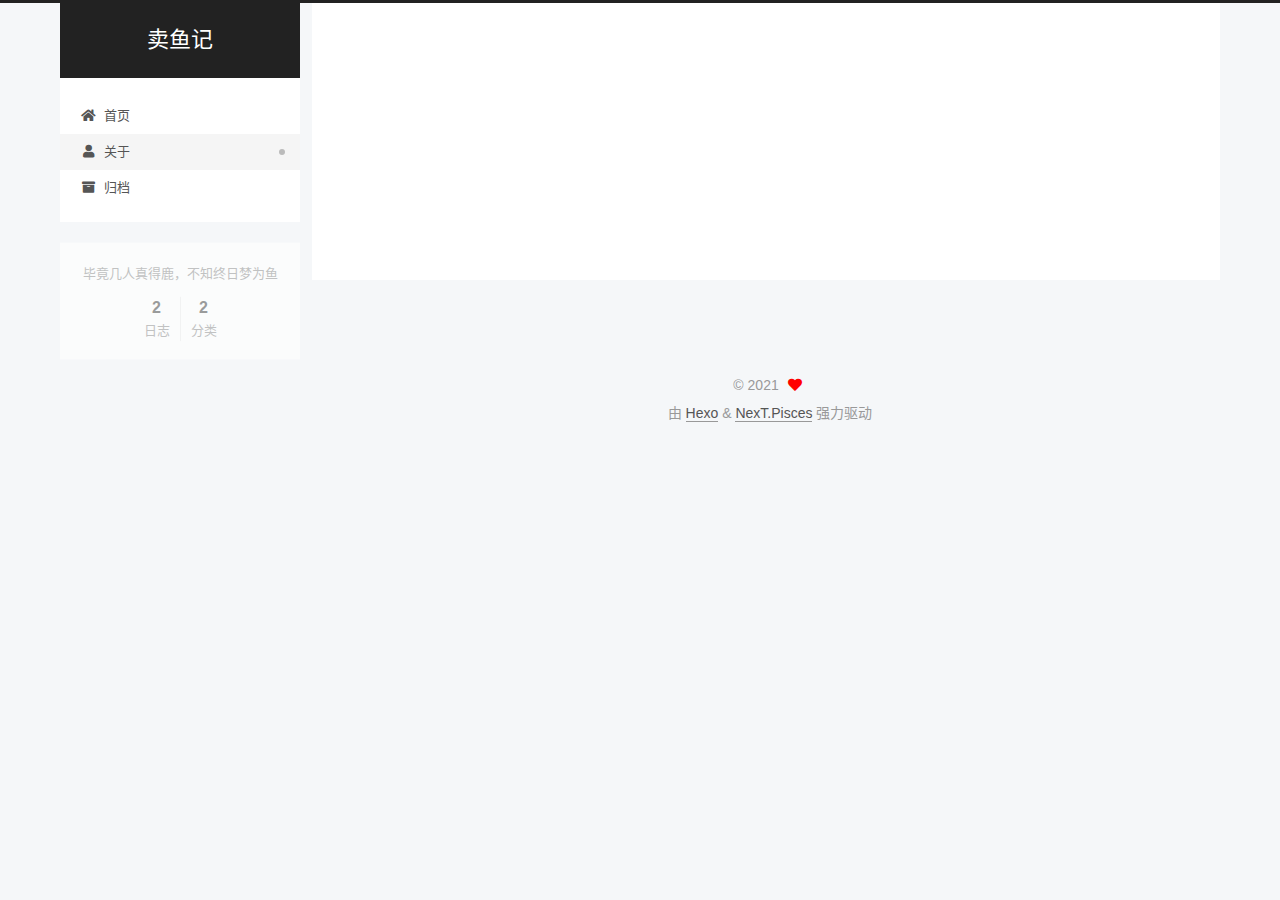
==== commit 158314ec: "Site updated: 2021-05-01 19:10:47" ====
--- a/about/index.html
+++ b/about/index.html
@@ -22,13 +22,13 @@
 
   <meta name="description" content="想拥有一只猫，想变成天上的云。">
 <meta property="og:type" content="website">
-<meta property="og:title" content="关于">
+<meta property="og:title" content="关于我">
 <meta property="og:url" content="http://example.com/about/index.html">
 <meta property="og:site_name" content="卖鱼记">
 <meta property="og:description" content="想拥有一只猫，想变成天上的云。">
 <meta property="og:locale" content="zh_CN">
 <meta property="article:published_time" content="2021-05-01T06:12:18.000Z">
-<meta property="article:modified_time" content="2021-05-01T06:13:15.987Z">
+<meta property="article:modified_time" content="2021-05-01T06:35:51.238Z">
 <meta name="twitter:card" content="summary">
 
 <link rel="canonical" href="http://example.com/about/">
@@ -44,7 +44,7 @@
   };
 </script>
 
-  <title>关于 | 卖鱼记
+  <title>关于我 | 卖鱼记
 </title>
   
 
@@ -117,6 +117,11 @@
     <a href="/" rel="section"><i class="fa fa-home fa-fw"></i>首页</a>
 
   </li>
+        <li class="menu-item menu-item-about">
+
+    <a href="/about/" rel="section"><i class="fa fa-user fa-fw"></i>关于</a>
+
+  </li>
         <li class="menu-item menu-item-archives">
 
     <a href="/archives/" rel="section"><i class="fa fa-archive fa-fw"></i>归档</a>
@@ -154,7 +159,7 @@
     <div class="post-block" lang="zh-CN">
       <header class="post-header">
 
-<h1 class="post-title" itemprop="name headline">关于
+<h1 class="post-title" itemprop="name headline">关于我
 </h1>
 
 <div class="post-meta">
@@ -236,10 +241,22 @@
       <div class="site-overview-wrap sidebar-panel">
         <div class="site-author motion-element" itemprop="author" itemscope itemtype="http://schema.org/Person">
   <p class="site-author-name" itemprop="name"></p>
-  <div class="site-description" itemprop="description"></div>
+  <div class="site-description" itemprop="description">毕竟几人真得鹿，不知终日梦为鱼</div>
 </div>
 <div class="site-state-wrap motion-element">
   <nav class="site-state">
+      <div class="site-state-item site-state-posts">
+          <a href="/archives/">
+        
+          <span class="site-state-item-count">2</span>
+          <span class="site-state-item-name">日志</span>
+        </a>
+      </div>
+      <div class="site-state-item site-state-categories">
+            <a href="/categories/">
+        <span class="site-state-item-count">2</span>
+        <span class="site-state-item-name">分类</span></a>
+      </div>
   </nav>
 </div>
 
--- a/css/main.css
+++ b/css/main.css
@@ -1168,7 +1168,7 @@
 }
 .links-of-author a::before,
 .links-of-author span.exturl::before {
-  background: #ffd1b3;
+  background: #b0b567;
   border-radius: 50%;
   content: ' ';
   display: inline-block;
